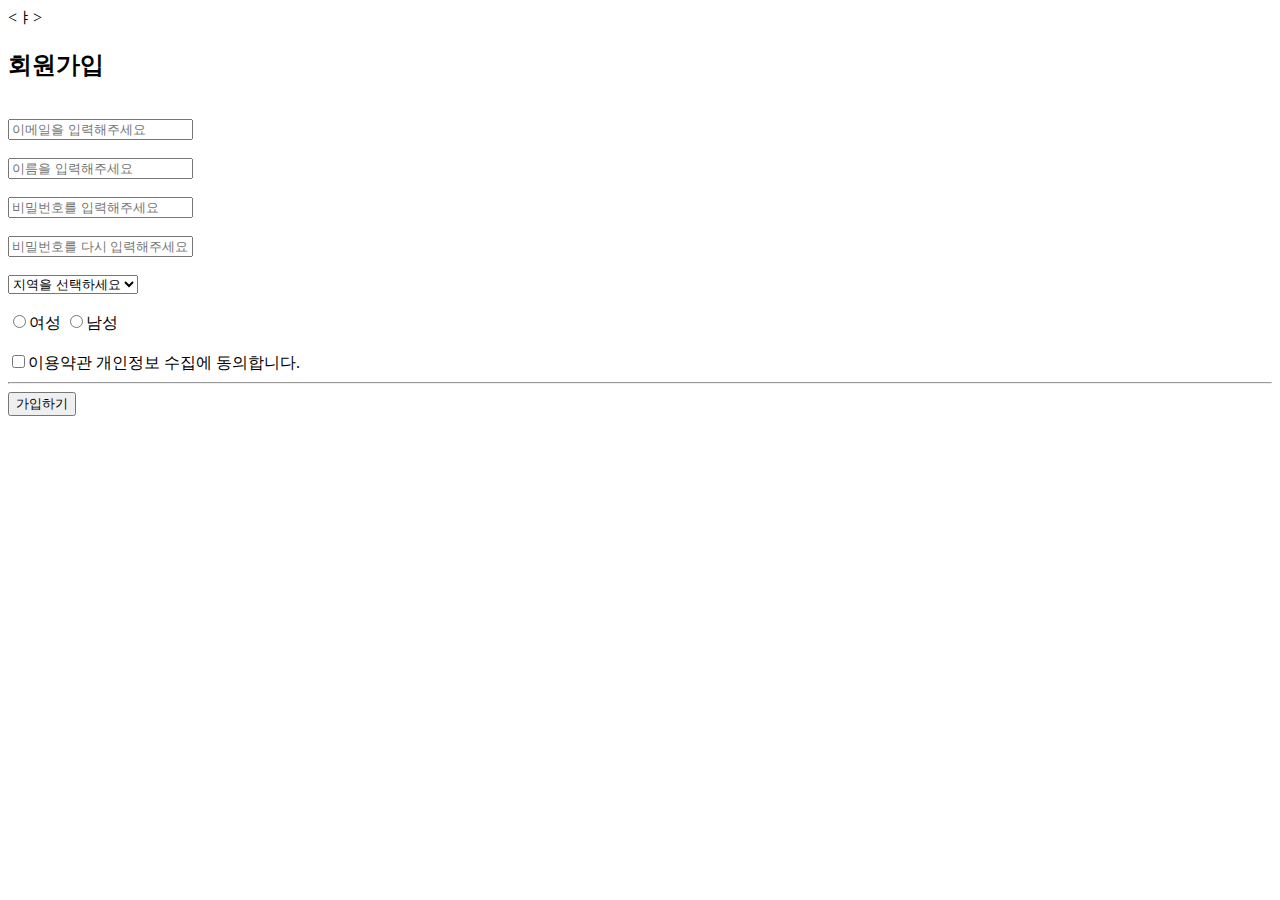
==== precamp/class/01-html/02-signup.html @ 8e3ef373 "20230322 | Update" ====
<!DOCTYPE html>
<html lang="ko">
  <head>
    <title>회원가입</title>
  </head>
  <ㅑ>
    <h2>회원가입</h2>
    <br />
    <input type="text" placeholder="이메일을 입력해주세요" /><br /><br />
    <input type="text" placeholder="이름을 입력해주세요" /><br /><br />
    <input type="password" placeholder="비밀번호를 입력해주세요" /><br /><br />
    <input
      type="password"
      placeholder="비밀번호를 다시 입력해주세요"
    /><br /><br />
    <select>
      <option disabled="true" selected="true">지역을 선택하세요</option>
      <option>서울</option>
      <option>경기</option>
      <option>인천</option>
      <option>대전</option>
      <option>부산</option>
    </select><br /><br />
    <input type='radio' name='gender'>여성
    <input type='radio' name='gender'>남성
    <br /><br />
<input type='checkbox'>이용약관 개인정보 수집에 동의합니다.
<hr />
<button type='submit'>가입하기</button>
<!-- <input type='button' value='가입하기'> -->
  </body>
</html>
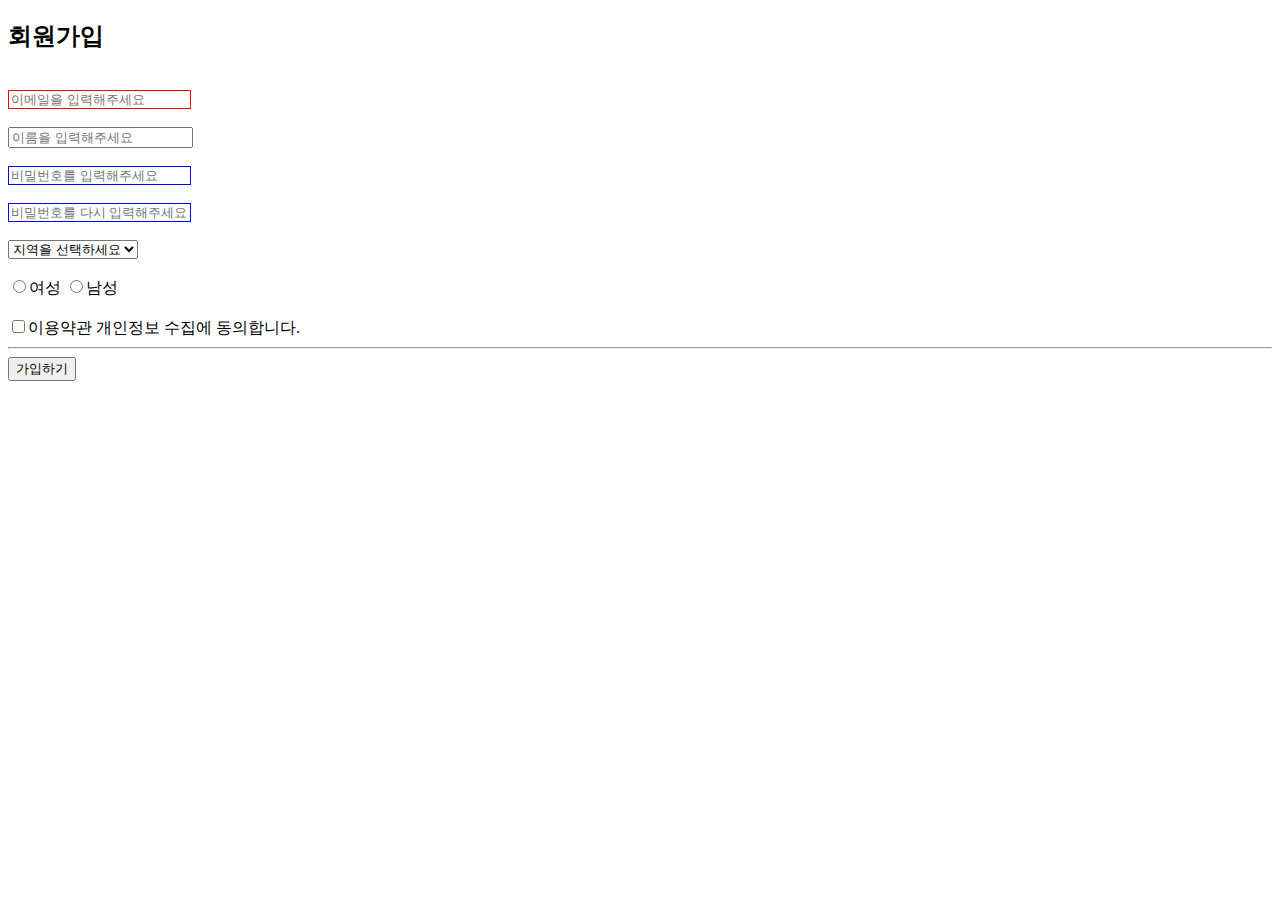
==== commit 6055afa5: "20230323 | Update" ====
--- a/precamp/class/01-html/02-signup.html
+++ b/precamp/class/01-html/02-signup.html
@@ -2,14 +2,24 @@
 <html lang="ko">
   <head>
     <title>회원가입</title>
+    <link rel="stylesheet" href="02-signup.css" type="text/css" />
   </head>
-  <ㅑ>
+  <body>
     <h2>회원가입</h2>
     <br />
-    <input type="text" placeholder="이메일을 입력해주세요" /><br /><br />
+    <input
+      class="email"
+      type="text"
+      placeholder="이메일을 입력해주세요"
+    /><br /><br />
     <input type="text" placeholder="이름을 입력해주세요" /><br /><br />
-    <input type="password" placeholder="비밀번호를 입력해주세요" /><br /><br />
     <input
+      class="pw"
+      type="password"
+      placeholder="비밀번호를 입력해주세요"
+    /><br /><br />
+    <input
+      class="pw"
       type="password"
       placeholder="비밀번호를 다시 입력해주세요"
     /><br /><br />
@@ -19,14 +29,13 @@
       <option>경기</option>
       <option>인천</option>
       <option>대전</option>
-      <option>부산</option>
-    </select><br /><br />
-    <input type='radio' name='gender'>여성
-    <input type='radio' name='gender'>남성
-    <br /><br />
-<input type='checkbox'>이용약관 개인정보 수집에 동의합니다.
-<hr />
-<button type='submit'>가입하기</button>
-<!-- <input type='button' value='가입하기'> -->
+      <option>부산</option></select
+    ><br /><br />
+    <input type="radio" name="gender" />여성
+    <input type="radio" name="gender" />남성 <br /><br />
+    <input type="checkbox" />이용약관 개인정보 수집에 동의합니다.
+    <hr />
+    <button type="submit">가입하기</button>
+    <!-- <input type='button' value='가입하기'> -->
   </body>
 </html>
--- a/precamp/class/01-html/02-signup.css
+++ b/precamp/class/01-html/02-signup.css
@@ -0,0 +1,7 @@
+.pw {
+  border: 1px solid blue;
+}
+
+.email {
+  border: 1px solid red;
+}
